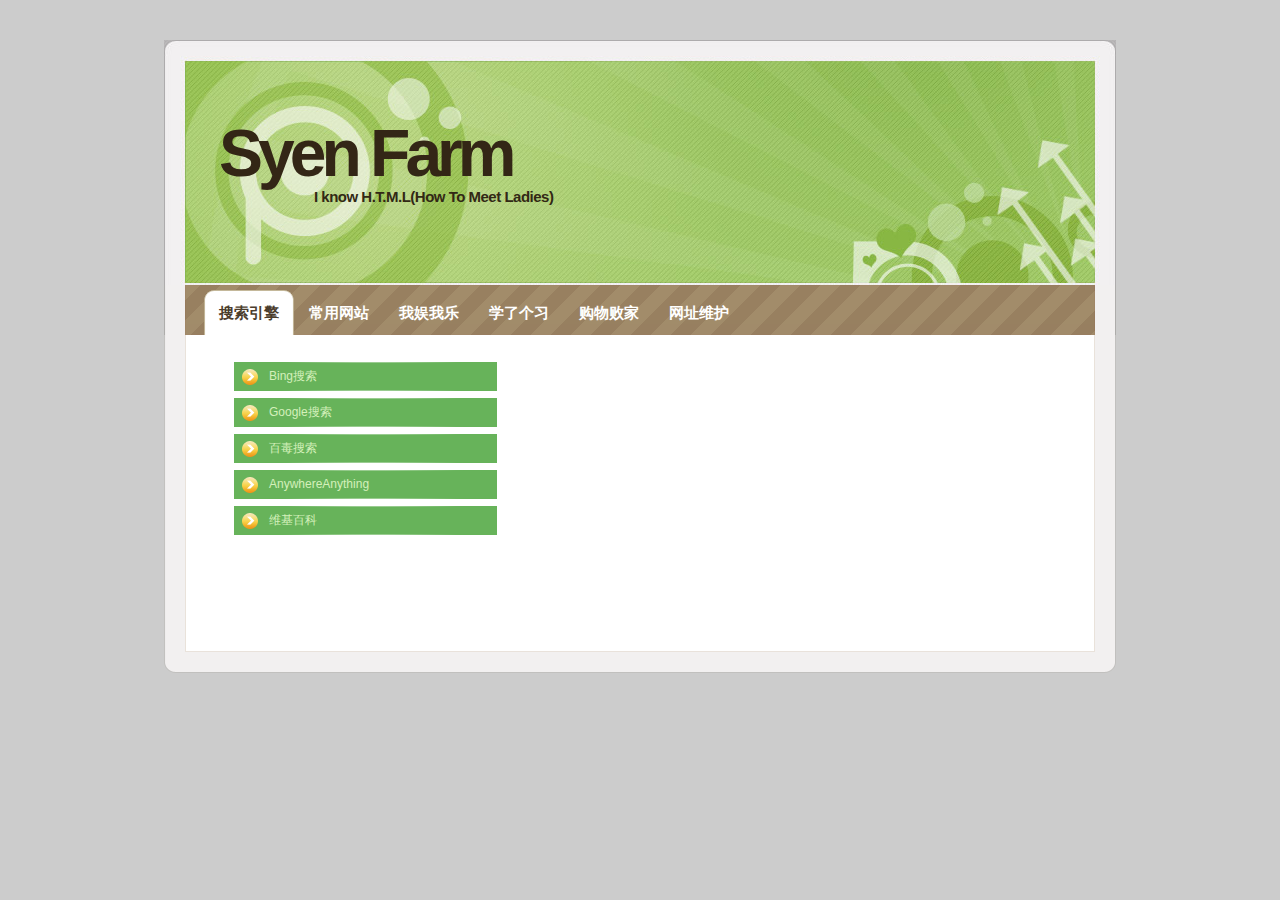
==== navigation/index.html @ 8af66ff7 "navigation" ====
<!DOCTYPE html>
<html lang="zh-Hans">
<head>
<title>SyenFarm</title>
<meta charset="UTF-8">
<meta http-equiv="X-UA-Compatible" content="IE=edge,chrome=1">
<meta name="description" content="我的主页">
<meta name="keywords" content="浏览器主页">
<link rel="stylesheet" href="css.css" type="text/css" />
</head>
<body>
<!-- wrap starts here -->
<div class="wrap clearfloat">
<!--header -->
  <div class="header clearfloat">			
    <h1 class="logo-text"><a href="index.html" title="">Syen Farm</a></h1>		
	<p class="slogan">I know H.T.M.L(How To Meet Ladies)</p>								
<!--header ends-->					
  </div>	
<!-- navigation starts-->	
  <div  class="nav clearfloat">
	<ul>
	  <li class="current"><a href="index.html">搜索引擎</a></li>
	  <li><a href="use.html">常用网站</a></li>
	  <li><a href="amusement.html">我娱我乐</a></li>
	  <li><a href="learn.html">学了个习</a></li>
	  <li><a href="shop.html">购物败家</a></li>
	  <li><a href="setupwebsite.html">网址维护</a></li>
	</ul>
<!-- navigation ends-->	
  </div>

  <div class="search_nav clearfloat">
    <ul>                                        
      <li><a href="http://cn.bing.com/">Bing搜索</a></li>
	  <li><a href="http://www.google.com.tw/">Google搜索</a></li>
	  <li><a href="http://www.baidu.com/">百毒搜索</a></li>
	  <li><a href="http://lackar.com/aa/">AnywhereAnything</a></li>
	  <li><a href="https://zh.wikipedia.org/wiki/Wikipedia:%E9%A6%96%E9%A1%B5">维基百科</a></li>
    </ul>
  </div>
  <div class="footer"></div>   	
<!-- wrap ends here -->
</div>
</body>
</html>
---- navigation/css.css ----
/*--- reset start ---*/
body, div, h1, p, ul, li {
	margin: 0;
	padding: 0;
	outline: 0;
}
ul, li {
	list-style: none;
}
img {
	border: none;
	display: block;
}
a, a:visited {	
  color: #79A325;
  background: inherit;
  text-decoration: none;
}
a:hover {
  color: #73471B;
  background: inherit;
}
.clearfloat {
	zoom: 1;
}
.clearfloat:after {
	display: block;
	clear: both;
	content: "";
	visibility: hidden;
	height: 0;
}
/*--- reset end ---*/

body {
  background: #CCC;
  font: 12px/170% 'Lucida Grande', 'Lucida Sans Unicode', Geneva, Verdana, sans-serif;
  color: #6B6B6B; 
  text-align: center;	
}

/*--- headers ---*/
h1, h3 {
  font-family: 'Trebuchet MS', 'Helvetica Neue', Arial, Sans-serif;
  font-weight: Bold; 	
  padding: 10px;		
  color: #444;
}
h1 {
  font-size: 2.9em;
}
h3 {
  font-size: 1.6em;
  font-weight: normal;
  padding: 16px 10px 4px 10px;
}

/*--- Paragraph ---*/
p { padding: 12px 10px;	}

/*--- Lists ---*/
ul {
  margin: 10px 20px;
  padding: 0 20px;
}

/*---LAYOUT---*/ 
.wrap {
	position: relative;
	width: 952px;
	background: #FFF url(images/wrap.gif) repeat-y center top;
	margin: 40px auto 30px auto;
	text-align: left;	
}
.header {
	position: relative;
	width: 952px;
	height: 245px;
	background: #8AB84B url(images/header.jpg) no-repeat;	
	color: #fff;	
	padding: 0;	
	margin: 0;	
}
.header .logo-text a {
	position: absolute;
	margin: 0; 
    padding: 0;
	font: bold 66px 'Trebuchet MS', 'Helvetica Neue', Arial, Sans-serif;
	letter-spacing: -5px;
	color: #332616;
	top: 75px; 
    left: 55px;	
}
.header .slogan {
	position: absolute;
	margin: 0; 
	padding: 0;
	font: bold 15px 'Trebuchet MS', 'Helvetica Neue', Arial, Sans-serif;
	color: #322815;
	letter-spacing: -0.5px;
	top: 148px; 
    left: 150px;		
}

/*--- Navigation ---*/
.nav {
  width: 952px;
  height: 50px;
  background: #988060 url(images/nav.gif) no-repeat;		
}
.nav ul {
	float: left;	
	margin: 5px 0 0 0;
	height: 45px;
	padding: 0 0 0 40px;					
}
.nav ul li {
	float: left;
	padding: 0 0 0 10px;		
}
.nav ul li a {
	float: left;
	padding: 0 15px 0 5px;
	color: #FFF;
	font: bold 15px/45px 'Trebuchet MS', 'Helvetica Neue', Arial, sans-serif;	
}
.nav ul li a:hover, .nav ul li a:active {
	color: #E7FAA9;	
}
.nav .current {
	background: transparent url(images/left-tab.gif) no-repeat;	
}
.nav .current a {	
	color: #4B3D2C;
	background: transparent url(images/right-tab.gif) no-repeat right top;	
}

/*--- search navigation ---*/
.search_nav{
  width: 263px;
  height: 296px;
  padding: 20px 0 0 50px; 
}
.search_nav ul{
  margin: auto;
  display: block; 
}
.search_nav ul li{
  display: block;
  width: auto;
  height: 29px;
  line-height: 29px;
}
.search_nav ul li a{
  height: 29px;
  display: block; 
  width: 263px;
  padding: 0 0 0 35px; 
  margin: 7px 0;
  color: #d4f0ba;
  background: url(images/search_nav.gif) no-repeat center;
  background-position: 0px 0px;
}
.search_nav a:hover{
  height:29px;
  display:block;
  width:263px;
  color: #d4f0ba;
  padding:0 0 0 35px;
  margin:7px 0; 
  background:url(images/search_nav_a.gif) no-repeat center;
  background-position:0px 0px;
}
.search_nav .current{
  height:29px;
  display:block;
  width:263px;
  color: #d4f0ba;
  padding:0 0 0 35px;
  margin:7px 0; 
  background:url(images/search_nav_a.gif) no-repeat center;
  background-position:0px 0px;
}

/*--- listbar menu ---*/
.listbar {
	position: relative;
	margin: 0 auto;
	width: 900px;
}
.listbar h3 {
	color: #51432F;
  font: bold 1.9em 'Trebuchet MS', 'Helvetica Neue', Arial, Sans-serif;
  letter-spacing: 2px;
	text-align: center;
}
.listbar .listmenu {

}
.listbar .listmenu li {
  padding: 10px;
  text-align: center;
  border-bottom: 1px solid #E8E8E8;
}
.listbar .listmenu li a {
  color: #739A23;
  font-size: 1.2em;
}
.listbar .listmenu li a:hover {
  color: #000;
  background:none;
}
.listbar .box {
  float:left;
  width: 225px;
}

/* footer */
.footer {
	width: 952px;
	padding: 30px 0;
	background: #CCC url(images/footer-bottom.gif) no-repeat;			
}
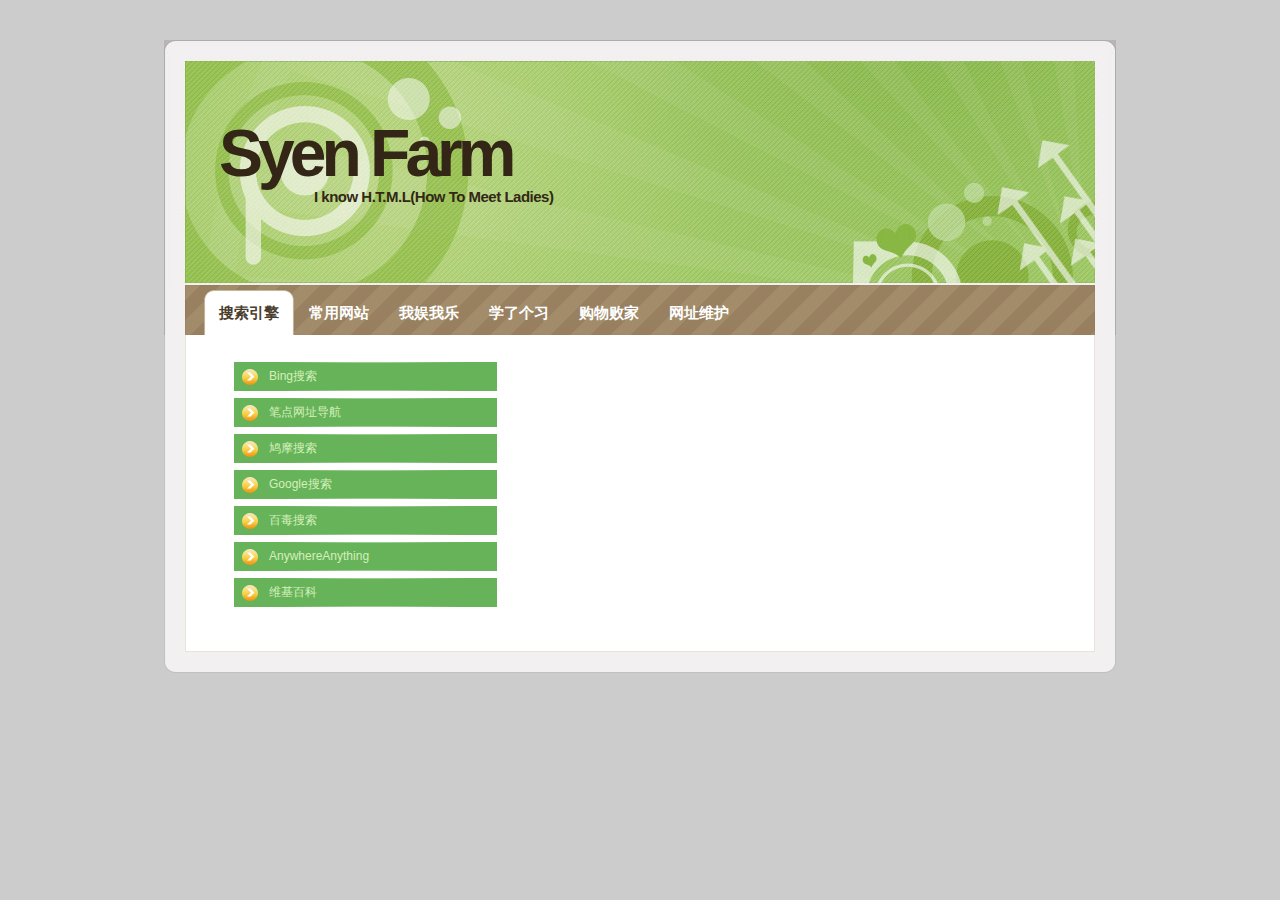
==== commit f10d854d: "Update index.html" ====
--- a/navigation/index.html
+++ b/navigation/index.html
@@ -33,7 +33,9 @@
   <div class="search_nav clearfloat">
     <ul>                                        
       <li><a href="http://cn.bing.com/">Bing搜索</a></li>
-	  <li><a href="http://www.google.com.tw/">Google搜索</a></li>
+	  <li><a href="https://www.bidianer.com/">笔点网址导航</a></li>
+	  <li><a href="https://www.jiumodiary.com/">鸠摩搜索</a></li>
+	  <li><a href="https://g.luciaz.me/">Google搜索</a></li>
 	  <li><a href="http://www.baidu.com/">百毒搜索</a></li>
 	  <li><a href="http://lackar.com/aa/">AnywhereAnything</a></li>
 	  <li><a href="https://zh.wikipedia.org/wiki/Wikipedia:%E9%A6%96%E9%A1%B5">维基百科</a></li>
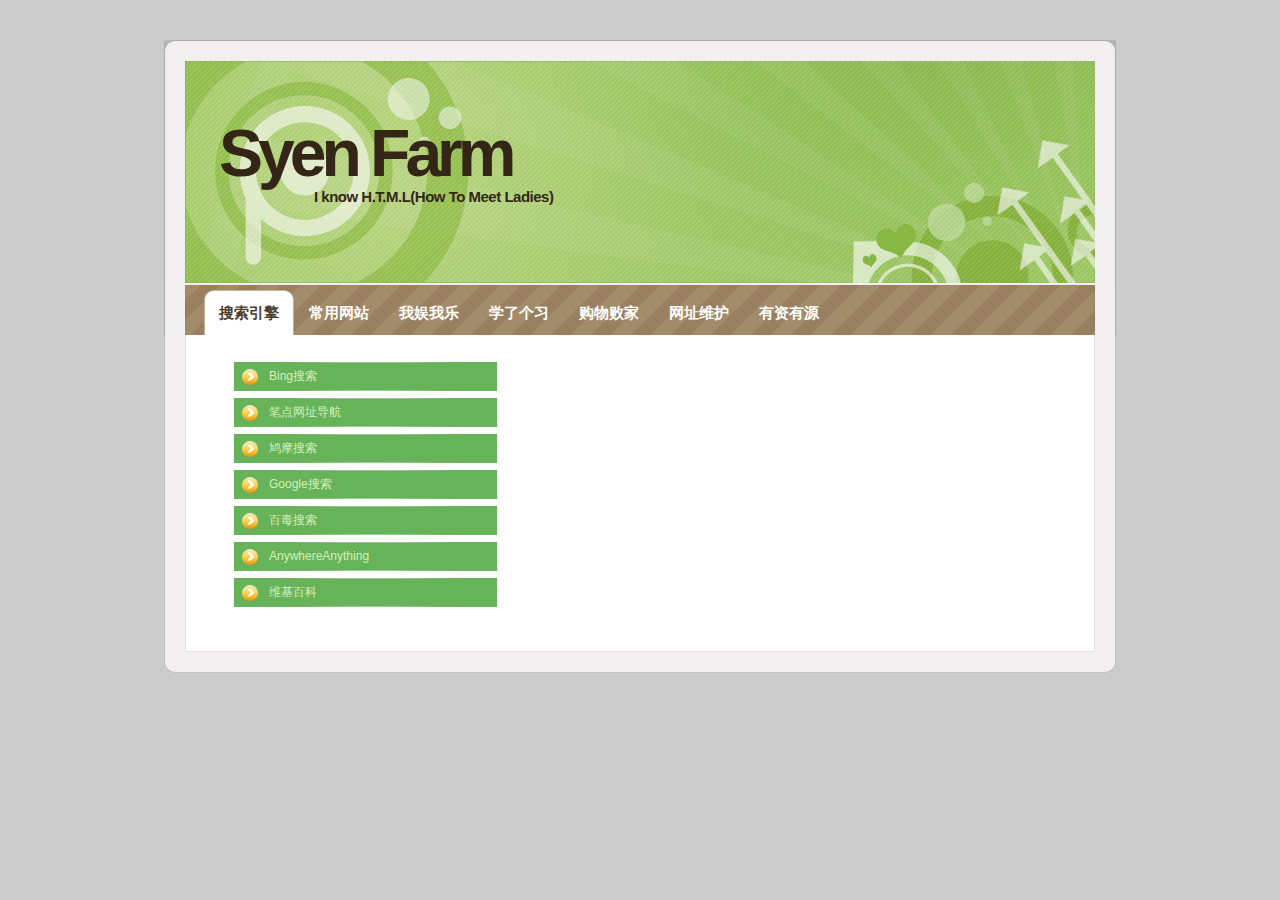
==== commit 15cad7d0: "Update index.html" ====
--- a/navigation/index.html
+++ b/navigation/index.html
@@ -4,8 +4,8 @@
 <title>SyenFarm</title>
 <meta charset="UTF-8">
 <meta http-equiv="X-UA-Compatible" content="IE=edge,chrome=1">
-<meta name="description" content="我的主页">
-<meta name="keywords" content="浏览器主页">
+<meta name="description" content="我的导航">
+<meta name="keywords" content="网址导航">
 <link rel="stylesheet" href="css.css" type="text/css" />
 </head>
 <body>
@@ -26,6 +26,7 @@
 	  <li><a href="learn.html">学了个习</a></li>
 	  <li><a href="shop.html">购物败家</a></li>
 	  <li><a href="setupwebsite.html">网址维护</a></li>
+          <li><a href="myResources.html">有资有源</a></li>
 	</ul>
 <!-- navigation ends-->	
   </div>
